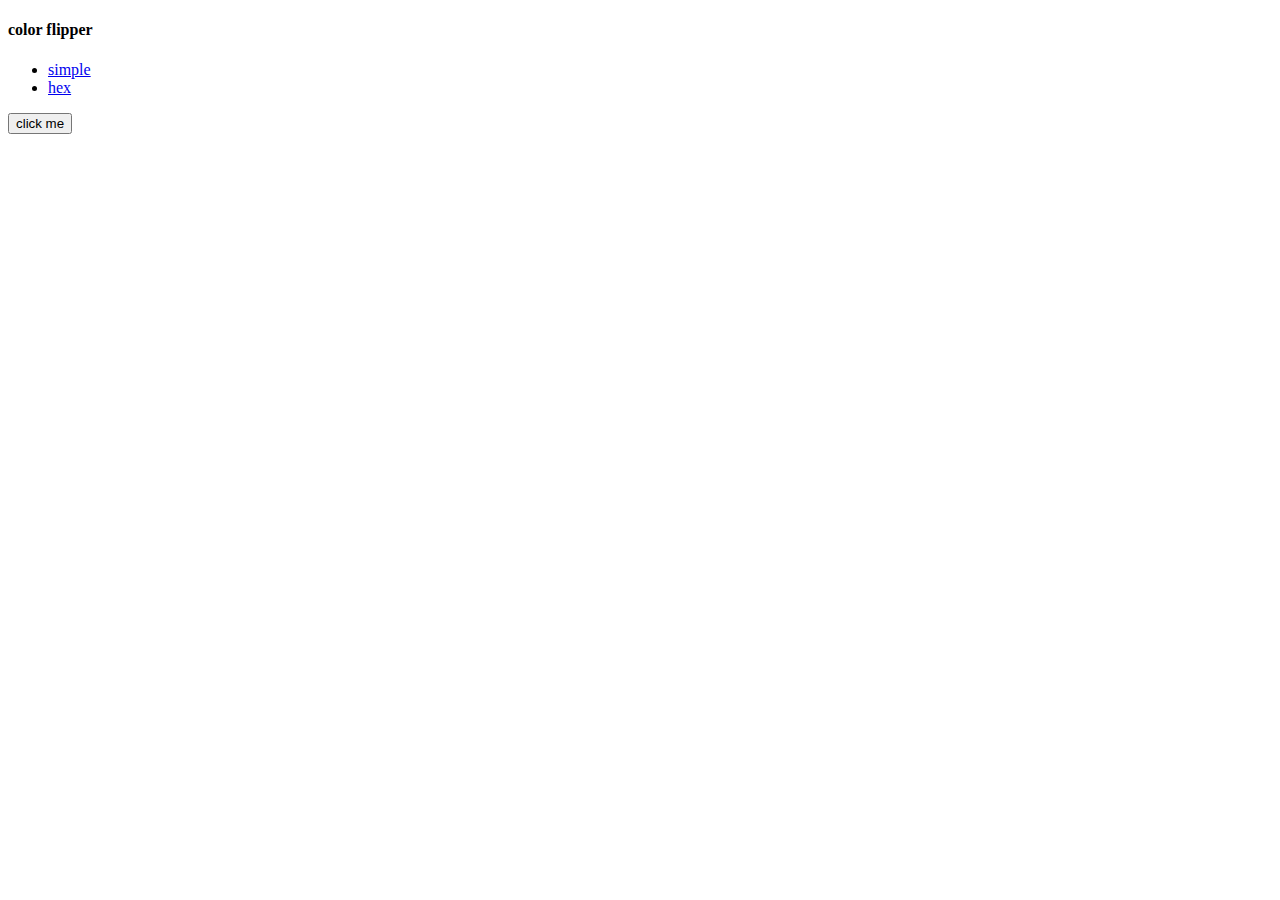
==== index.html @ b13ceff7 "init" ====
<!DOCTYPE html>
<html lang="en">
  <head>
    <meta charset="UTF-8" />
    <meta name="viewport" content="width=device-width, initial-scale=1.0" />
    <title>Color Flipper || Simple</title>

    <!-- styles -->
    <link rel="stylesheet" href="styles.css" />
  </head>
  <body>
    <nav>
      <div class="nav-center"> 
        <h4>color flipper</h4>
        <ul class="nav-links">
          <li>
            <a href="index.html">simple</a>
          </li>
          <li>
            <a href="hex.html">hex</a>
          </li>
        </ul>
      </div>
    </nav>
    <main>
      <div class="container">
        <button class="btn btn-hero" id="btn">click me</button>
      </div>
    </main>
    <!-- javascript -->
    <script src="app.js"></script>  
  </body>
</html>
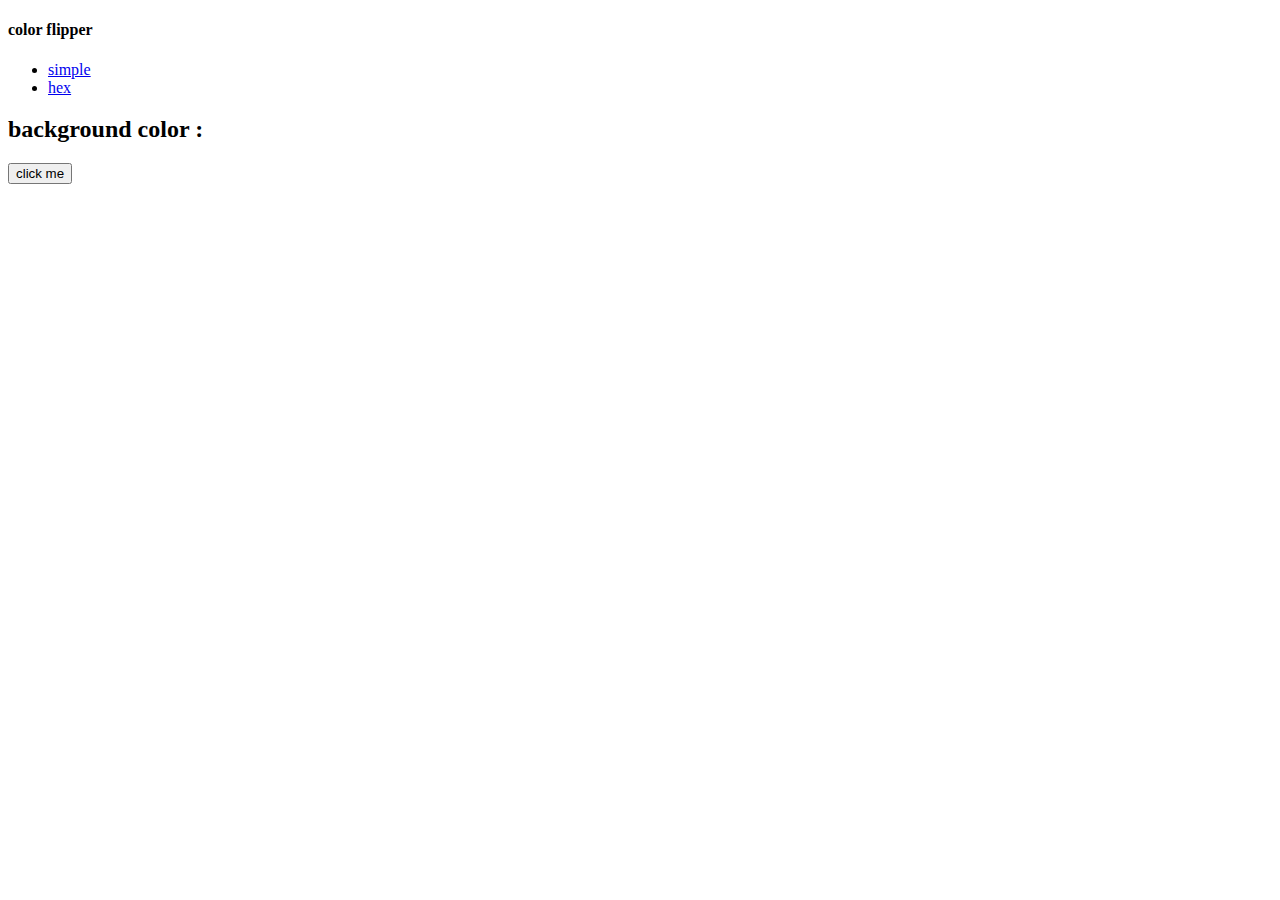
==== commit bb36477d: "init" ====
--- a/index.html
+++ b/index.html
@@ -24,6 +24,7 @@
     </nav>
     <main>
       <div class="container">
+        <h2>background color : <span></span></h2>
         <button class="btn btn-hero" id="btn">click me</button>
       </div>
     </main>
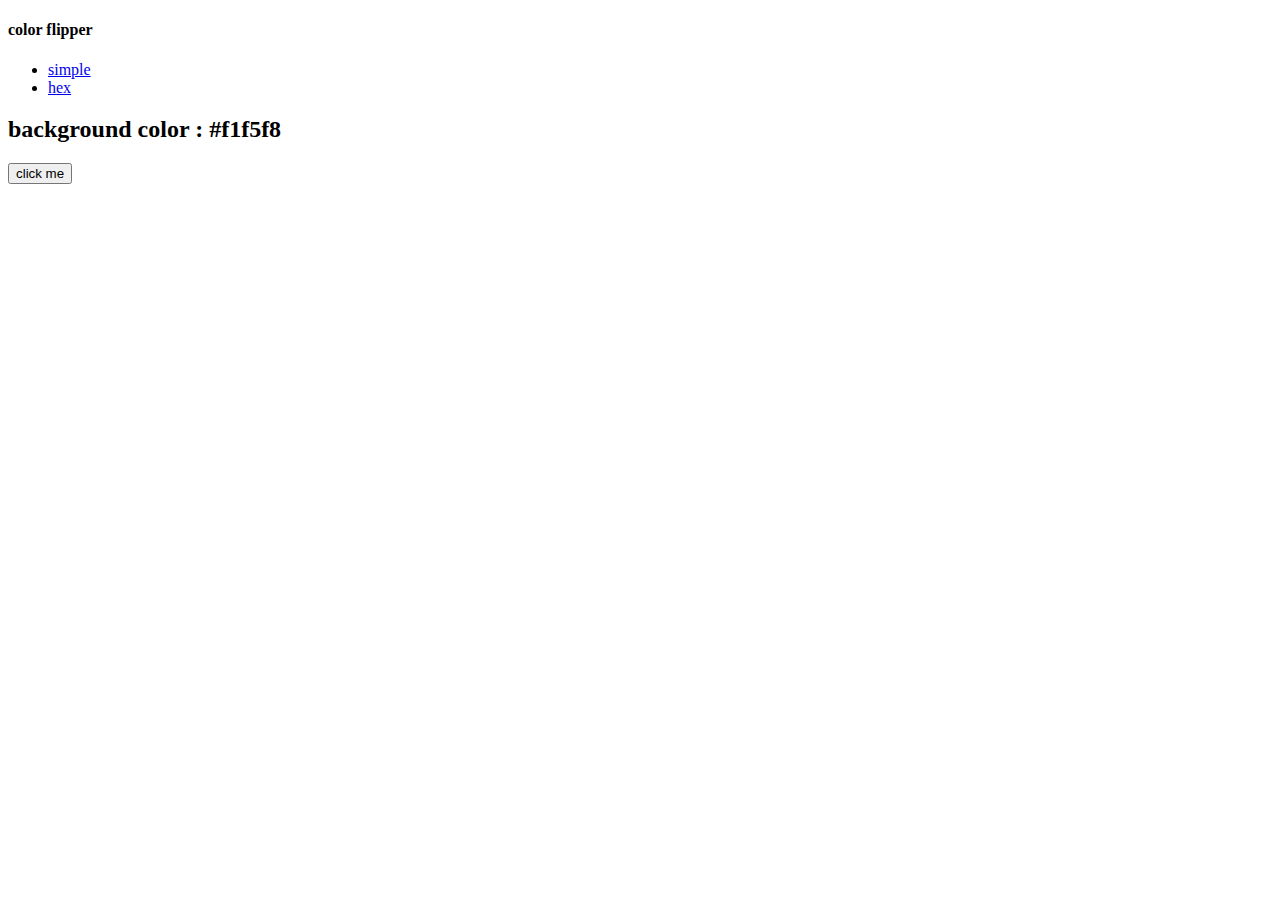
==== commit baff16fa: "init" ====
--- a/index.html
+++ b/index.html
@@ -24,7 +24,12 @@
     </nav>
     <main>
       <div class="container">
-        <h2>background color : <span></span></h2>
+        <h2>
+          background color : 
+          <span class="color">
+            #f1f5f8
+          </span>
+        </h2>
         <button class="btn btn-hero" id="btn">click me</button>
       </div>
     </main>
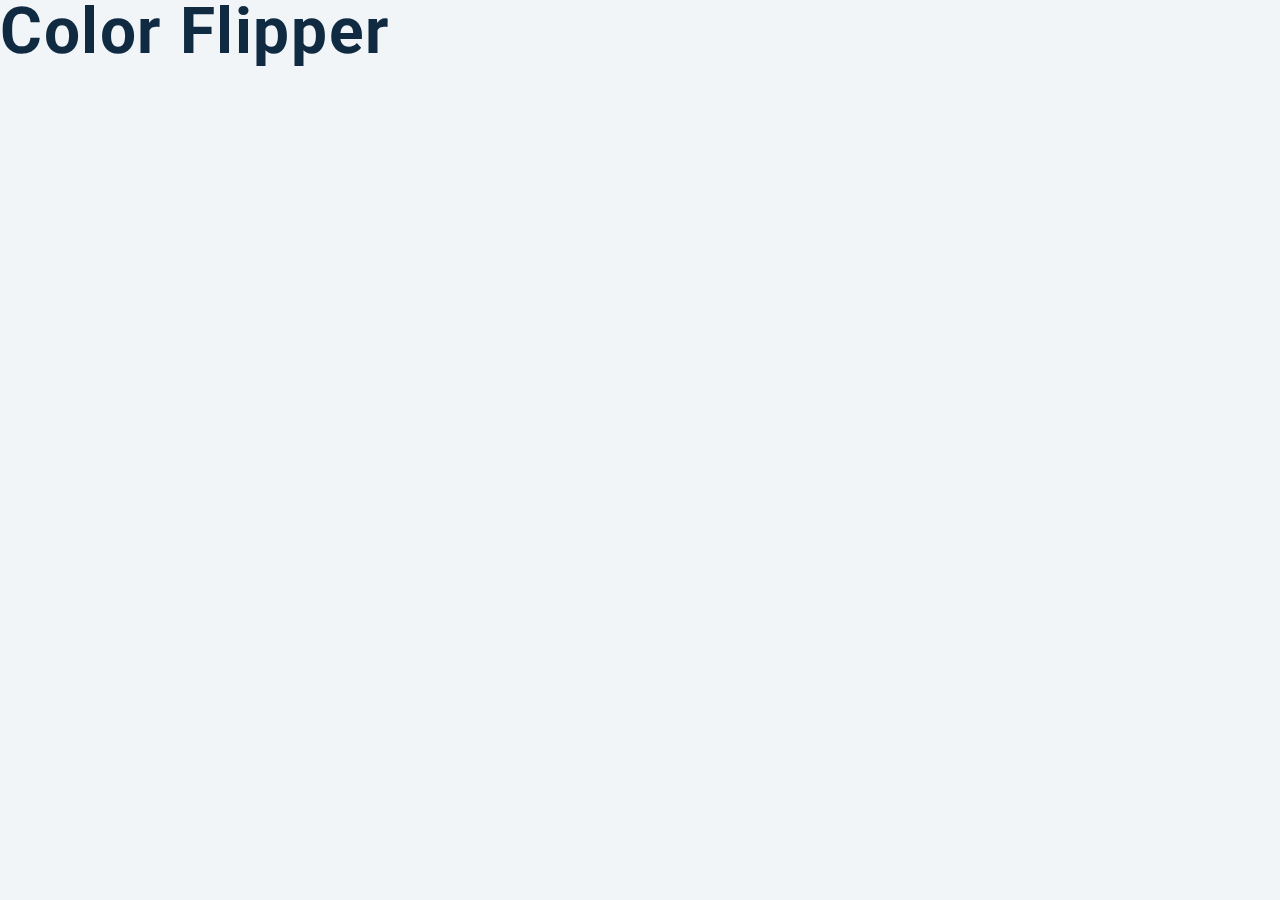
==== commit cee4f590: "adding commit" ====
--- a/index.html
+++ b/index.html
@@ -9,31 +9,8 @@
     <link rel="stylesheet" href="styles.css" />
   </head>
   <body>
-    <nav>
-      <div class="nav-center"> 
-        <h4>color flipper</h4>
-        <ul class="nav-links">
-          <li>
-            <a href="index.html">simple</a>
-          </li>
-          <li>
-            <a href="hex.html">hex</a>
-          </li>
-        </ul>
-      </div>
-    </nav>
-    <main>
-      <div class="container">
-        <h2>
-          background color : 
-          <span class="color">
-            #f1f5f8
-          </span>
-        </h2>
-        <button class="btn btn-hero" id="btn">click me</button>
-      </div>
-    </main>
+    <h1>color flipper</h1>
     <!-- javascript -->
-    <script src="app.js"></script>  
+    <script src="app.js"></script>
   </body>
 </html>
--- a/styles.css
+++ b/styles.css
@@ -0,0 +1,234 @@
+/*
+=============== 
+Fonts
+===============
+*/
+@import url("https://fonts.googleapis.com/css?family=Open+Sans|Roboto:400,700&display=swap");
+
+/*
+=============== 
+Variables
+===============
+*/
+
+:root {
+  /* dark shades of primary color*/
+  --clr-primary-1: hsl(205, 86%, 17%);
+  --clr-primary-2: hsl(205, 77%, 27%);
+  --clr-primary-3: hsl(205, 72%, 37%);
+  --clr-primary-4: hsl(205, 63%, 48%);
+  /* primary/main color */
+  --clr-primary-5: hsl(205, 78%, 60%);
+  /* lighter shades of primary color */
+  --clr-primary-6: hsl(205, 89%, 70%);
+  --clr-primary-7: hsl(205, 90%, 76%);
+  --clr-primary-8: hsl(205, 86%, 81%);
+  --clr-primary-9: hsl(205, 90%, 88%);
+  --clr-primary-10: hsl(205, 100%, 96%);
+  /* darkest grey - used for headings */
+  --clr-grey-1: hsl(209, 61%, 16%);
+  --clr-grey-2: hsl(211, 39%, 23%);
+  --clr-grey-3: hsl(209, 34%, 30%);
+  --clr-grey-4: hsl(209, 28%, 39%);
+  /* grey used for paragraphs */
+  --clr-grey-5: hsl(210, 22%, 49%);
+  --clr-grey-6: hsl(209, 23%, 60%);
+  --clr-grey-7: hsl(211, 27%, 70%);
+  --clr-grey-8: hsl(210, 31%, 80%);
+  --clr-grey-9: hsl(212, 33%, 89%);
+  --clr-grey-10: hsl(210, 36%, 96%);
+  --clr-white: #fff;
+  --clr-red-dark: hsl(360, 67%, 44%);
+  --clr-red-light: hsl(360, 71%, 66%);
+  --clr-green-dark: hsl(125, 67%, 44%);
+  --clr-green-light: hsl(125, 71%, 66%);
+  --clr-black: #222;
+  --ff-primary: "Roboto", sans-serif;
+  --ff-secondary: "Open Sans", sans-serif;
+  --transition: all 0.3s linear;
+  --spacing: 0.1rem;
+  --radius: 0.25rem;
+  --light-shadow: 0 5px 15px rgba(0, 0, 0, 0.1);
+  --dark-shadow: 0 5px 15px rgba(0, 0, 0, 0.2);
+  --max-width: 1170px;
+  --fixed-width: 620px;
+}
+/*
+=============== 
+Global Styles
+===============
+*/
+
+*,
+::after,
+::before {
+  margin: 0;
+  padding: 0;
+  box-sizing: border-box;
+}
+body {
+  font-family: var(--ff-secondary);
+  background: var(--clr-grey-10);
+  color: var(--clr-grey-1);
+  line-height: 1.5;
+  font-size: 0.875rem;
+}
+ul {
+  list-style-type: none;
+}
+a {
+  text-decoration: none;
+}
+h1,
+h2,
+h3,
+h4 {
+  letter-spacing: var(--spacing);
+  text-transform: capitalize;
+  line-height: 1.25;
+  margin-bottom: 0.75rem;
+  font-family: var(--ff-primary);
+}
+h1 {
+  font-size: 3rem;
+}
+h2 {
+  font-size: 2rem;
+}
+h3 {
+  font-size: 1.25rem;
+}
+h4 {
+  font-size: 0.875rem;
+}
+p {
+  margin-bottom: 1.25rem;
+  color: var(--clr-grey-5);
+}
+@media screen and (min-width: 800px) {
+  h1 {
+    font-size: 4rem;
+  }
+  h2 {
+    font-size: 2.5rem;
+  }
+  h3 {
+    font-size: 1.75rem;
+  }
+  h4 {
+    font-size: 1rem;
+  }
+  body {
+    font-size: 1rem;
+  }
+  h1,
+  h2,
+  h3,
+  h4 {
+    line-height: 1;
+  }
+}
+/*  global classes */
+
+/* section */
+.section {
+  padding: 5rem 0;
+}
+
+.section-center {
+  width: 90vw;
+  margin: 0 auto;
+  max-width: 1170px;
+}
+@media screen and (min-width: 992px) {
+  .section-center {
+    width: 95vw;
+  }
+}
+main {
+  min-height: 100vh;
+  display: grid;
+  place-items: center;
+}
+
+/*
+=============== 
+Nav
+===============
+*/
+nav {
+  background: var(--clr-white);
+  height: 3rem;
+  display: grid;
+  align-items: center;
+  box-shadow: var(--dark-shadow);
+}
+.nav-center {
+  width: 90vw;
+  max-width: var(--fixed-width);
+  margin: 0 auto;
+  display: flex;
+  align-items: center;
+  justify-content: space-between;
+}
+.nav-center h4 {
+  margin-bottom: 0;
+  color: var(--clr-primary-5);
+}
+.nav-links {
+  display: flex;
+}
+nav a {
+  text-transform: capitalize;
+  font-weight: 700;
+  font-size: 1rem;
+  color: var(--clr-primary-1);
+  letter-spacing: var(--spacing);
+  margin-right: 1rem;
+}
+nav a:hover {
+  color: var(--clr-primary-5);
+}
+/*
+=============== 
+Container
+===============
+*/
+main {
+  min-height: calc(100vh - 3rem);
+  display: grid;
+  place-items: center;
+}
+.container {
+  text-align: center;
+}
+.container h2 {
+  background: var(--clr-black);
+  color: var(--clr-white);
+  padding: 1rem;
+  border-radius: var(--radius);
+  margin-bottom: 2.5rem;
+}
+.color {
+  color: var(--clr-primary-5);
+}
+.btn-hero {
+  font-family: var(--ff-primary);
+  text-transform: uppercase;
+  background: transparent;
+  color: var(--clr-black);
+  letter-spacing: var(--spacing);
+  display: inline-block;
+  font-weight: 700;
+  transition: var(--transition);
+  border: 2px solid var(--clr-black);
+  cursor: pointer;
+  box-shadow: 0 1px 3px rgba(0, 0, 0, 0.2);
+  border-radius: var(--radius);
+  font-size: 1rem;
+  padding: 0.75rem 1.25rem;
+}
+.btn-hero:hover {
+  color: var(--clr-white);
+  background: var(--clr-black);
+}
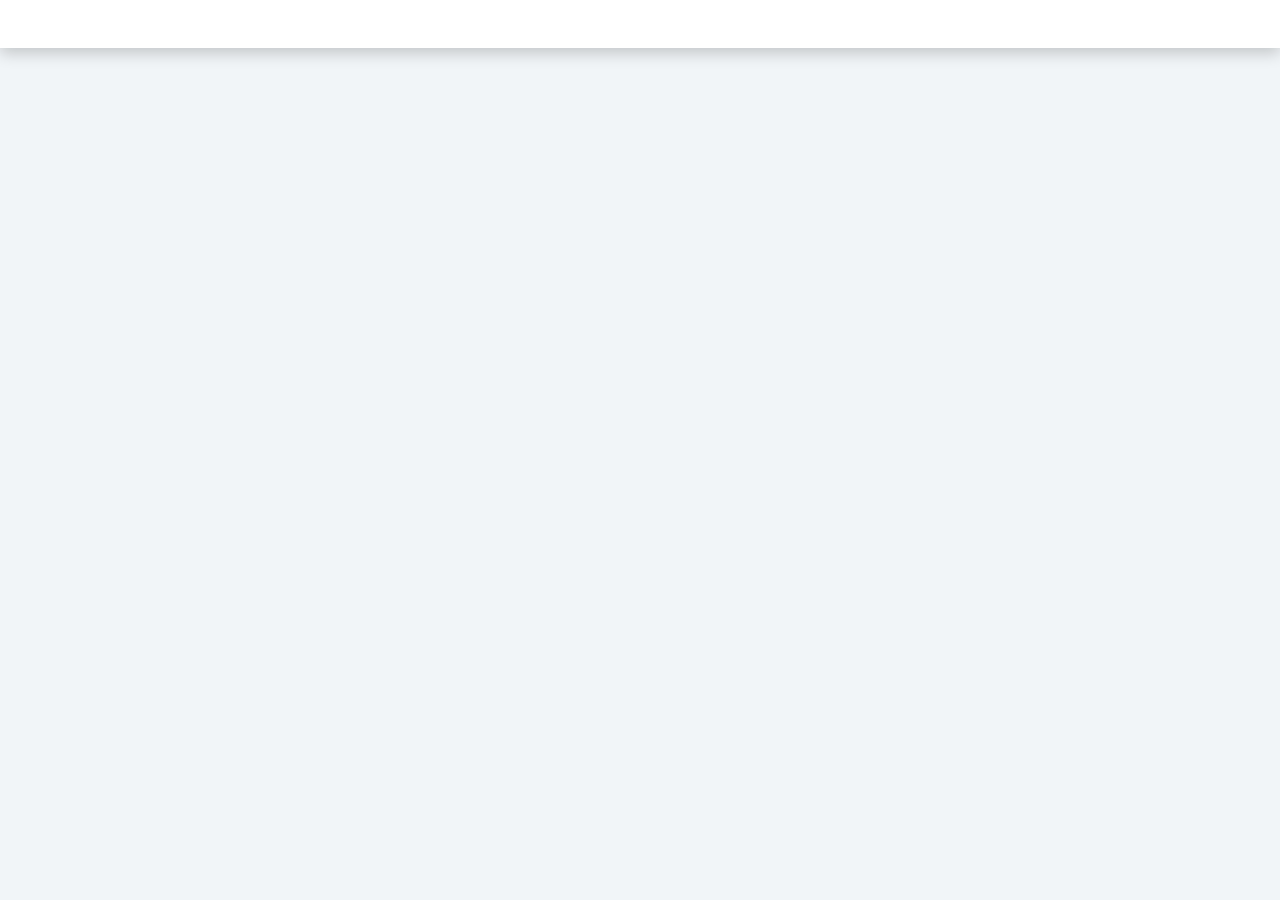
==== commit 5214b9f8: "adding commit" ====
--- a/index.html
+++ b/index.html
@@ -9,8 +9,10 @@
     <link rel="stylesheet" href="styles.css" />
   </head>
   <body>
-    <h1>color flipper</h1>
+    <nav>
+      
+    </nav>
     <!-- javascript -->
-    <script src="app.js"></script>
+    <script src="app.js"></script>  
   </body>
 </html>
--- a/styles.css
+++ b/styles.css
@@ -7,7 +7,7 @@
 
 /*
 =============== 
-Variables
+Variables 
 ===============
 */
 
@@ -81,14 +81,14 @@
 }
 h1,
 h2,
-h3,
+h3, 
 h4 {
   letter-spacing: var(--spacing);
   text-transform: capitalize;
   line-height: 1.25;
   margin-bottom: 0.75rem;
   font-family: var(--ff-primary);
-}
+} 
 h1 {
   font-size: 3rem;
 }
@@ -196,13 +196,13 @@
 */
 main {
   min-height: calc(100vh - 3rem);
-  display: grid;
+  display: grid; 
   place-items: center;
-}
+} 
 .container {
-  text-align: center;
-}
-.container h2 {
+  text-align: center; 
+}
+.container h2 { 
   background: var(--clr-black);
   color: var(--clr-white);
   padding: 1rem;
@@ -213,22 +213,22 @@
   color: var(--clr-primary-5);
 }
 .btn-hero {
-  font-family: var(--ff-primary);
+  font-family: var(--ff-primary); 
   text-transform: uppercase;
   background: transparent;
-  color: var(--clr-black);
-  letter-spacing: var(--spacing);
-  display: inline-block;
-  font-weight: 700;
-  transition: var(--transition);
-  border: 2px solid var(--clr-black);
-  cursor: pointer;
-  box-shadow: 0 1px 3px rgba(0, 0, 0, 0.2);
-  border-radius: var(--radius);
-  font-size: 1rem;
-  padding: 0.75rem 1.25rem;
-}
-.btn-hero:hover {
-  color: var(--clr-white);
+  color: var(--clr-black); 
+  letter-spacing: var(--spacing); 
+  display: inline-block;   
+  font-weight: 700;   
+  transition: var(--transition);      
+  border: 2px solid var(--clr-black);     
+  cursor: pointer;     
+  box-shadow: 0 1px 3px rgba(0, 0, 0, 0.2);    
+  border-radius: var(--radius);   
+  font-size: 1rem;     
+  padding: 0.75rem 1.25rem;  
+}
+.btn-hero:hover { 
+  color: var(--clr-white); 
   background: var(--clr-black);
 }
